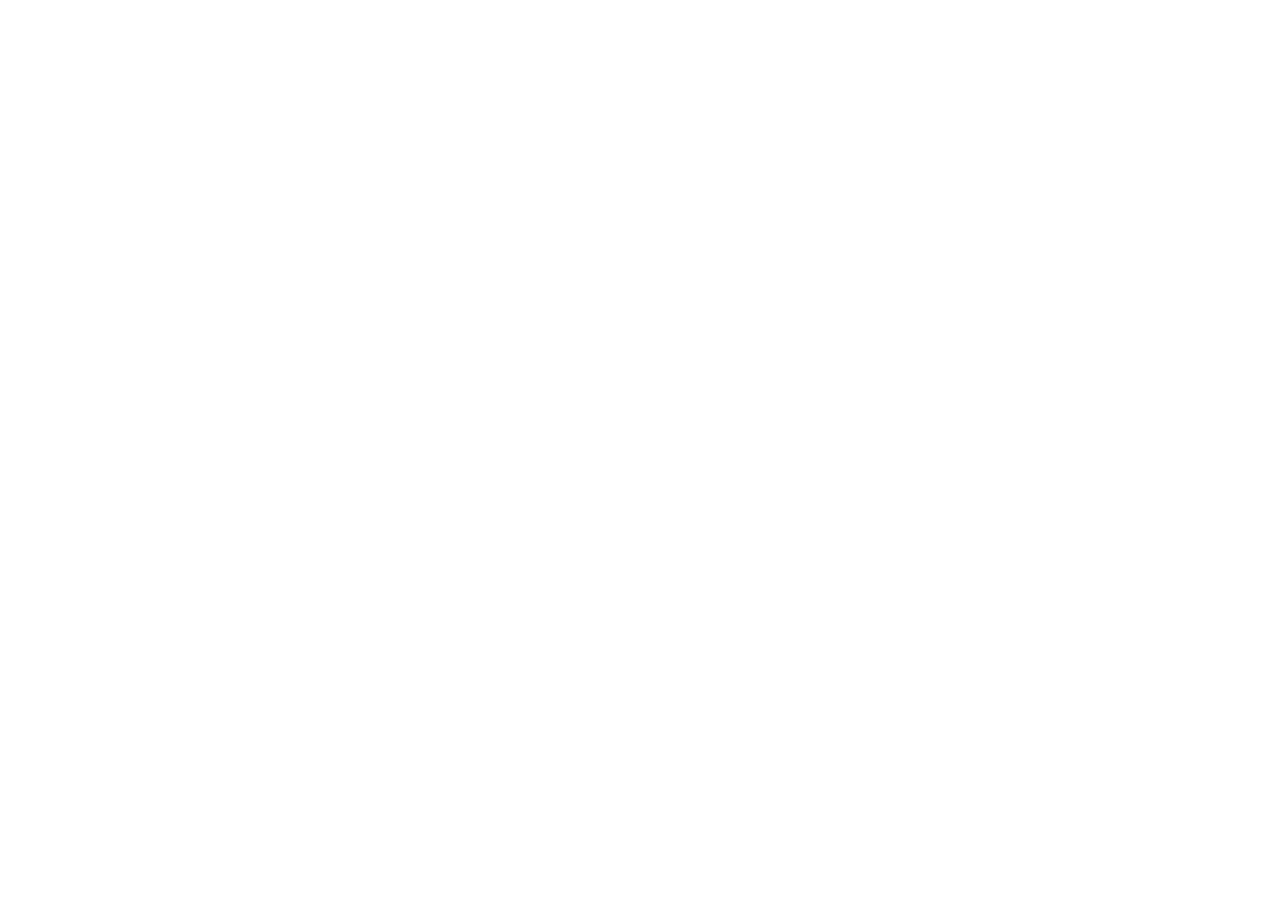
==== Front-end/Home.html @ 921848db "Primeiro commit" ====
<!DOCTYPE html>
<html lang="pt-br">
    <meta charset="UTF-8">
    <meta name="viewport" content=""content="width=device-width, initial-scale=1.0">
    <link rel="stylesheet" href=""> 
    <title>Case Agora</title>
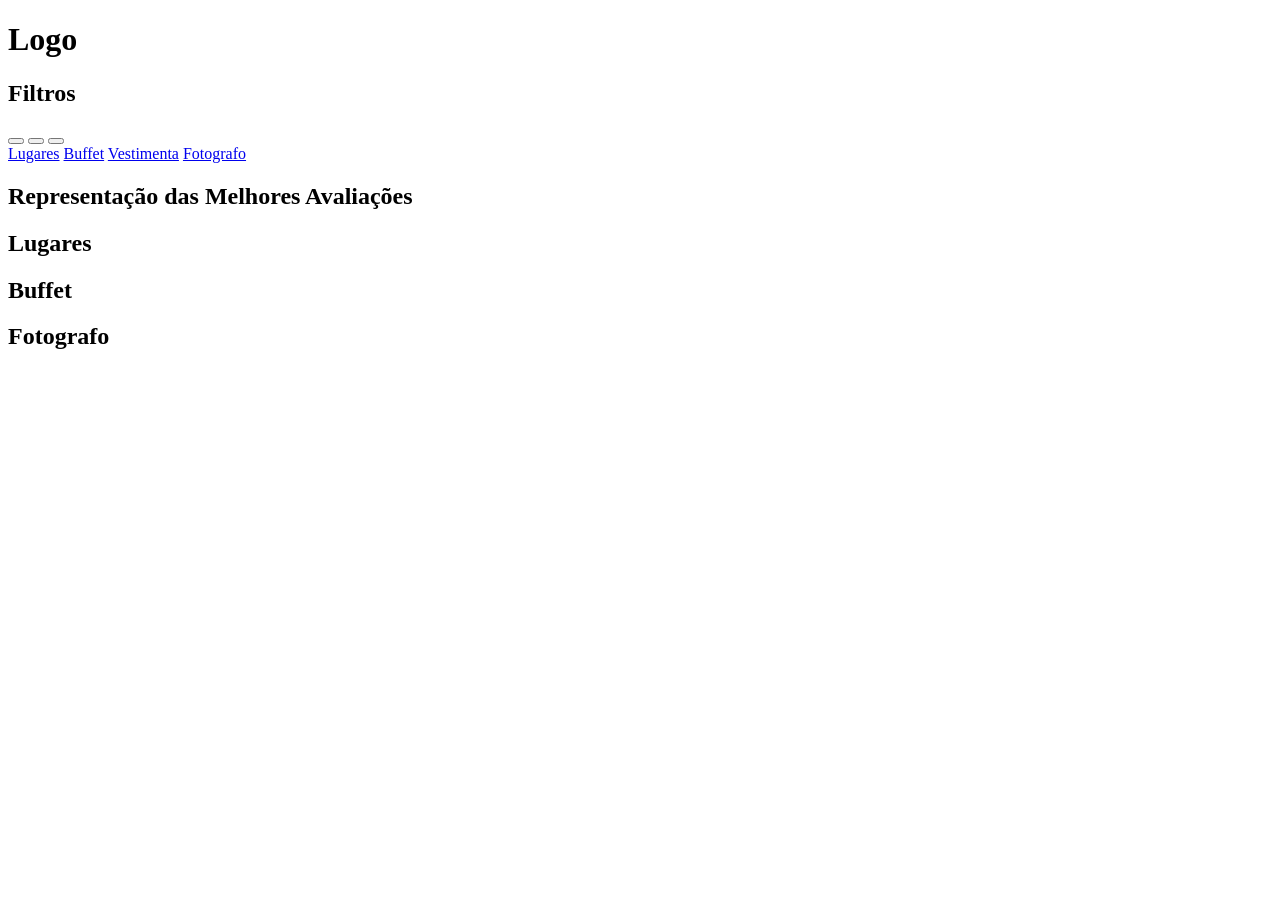
==== commit 5a873360: "Adicionei um novo Link" ====
--- a/Front-end/Home.html
+++ b/Front-end/Home.html
@@ -1,8 +1,47 @@
 <!DOCTYPE html>
 <html lang="pt-br">
+<head>
     <meta charset="UTF-8">
-    <meta name="viewport" content=""content="width=device-width, initial-scale=1.0">
-    <link rel="stylesheet" href=""> 
-    <title>Case Agora</title>
-    
-    
+    <meta name="viewport" content="width=device-width, initial-scale=1.0">
+    <title>Inicio</title>
+    <link rel="stylesheet" href="Home.css">
+</head>
+<body>
+    <h1>Logo</h1>
+
+        <!-- Filtros : Avaliações-->
+    <aside class="filtros">
+        <h2>Filtros</h2>
+        <button type="Melhores Avaliações"></button>
+        <button type="Mais Contratados"></button>
+        <button type="Menores Valores"></button>
+    </aside>
+    <header>
+        <nav class="menu-categorias">
+            <a href="Lugares">Lugares</a>
+            <a href="Buffet">Buffet</a>
+            <a href="Vestimenta">Vestimenta</a>
+            <a href="Fotografo">Fotografo</a>
+        </nav> 
+    </header>
+
+      <main>
+        <h2>Representação das Melhores Avaliações</h2>
+
+        <section id="Lugares">
+            <h2>Lugares</h2>
+        </section>
+
+        <section id="buffet">
+            <h2>Buffet</h2>
+
+        </section>
+        <section id="Fotografos">
+            <h2>Fotografo</h2>
+        </section>
+        <section id="Vestimenta">
+
+        </section>
+      </main>
+
+</body>
